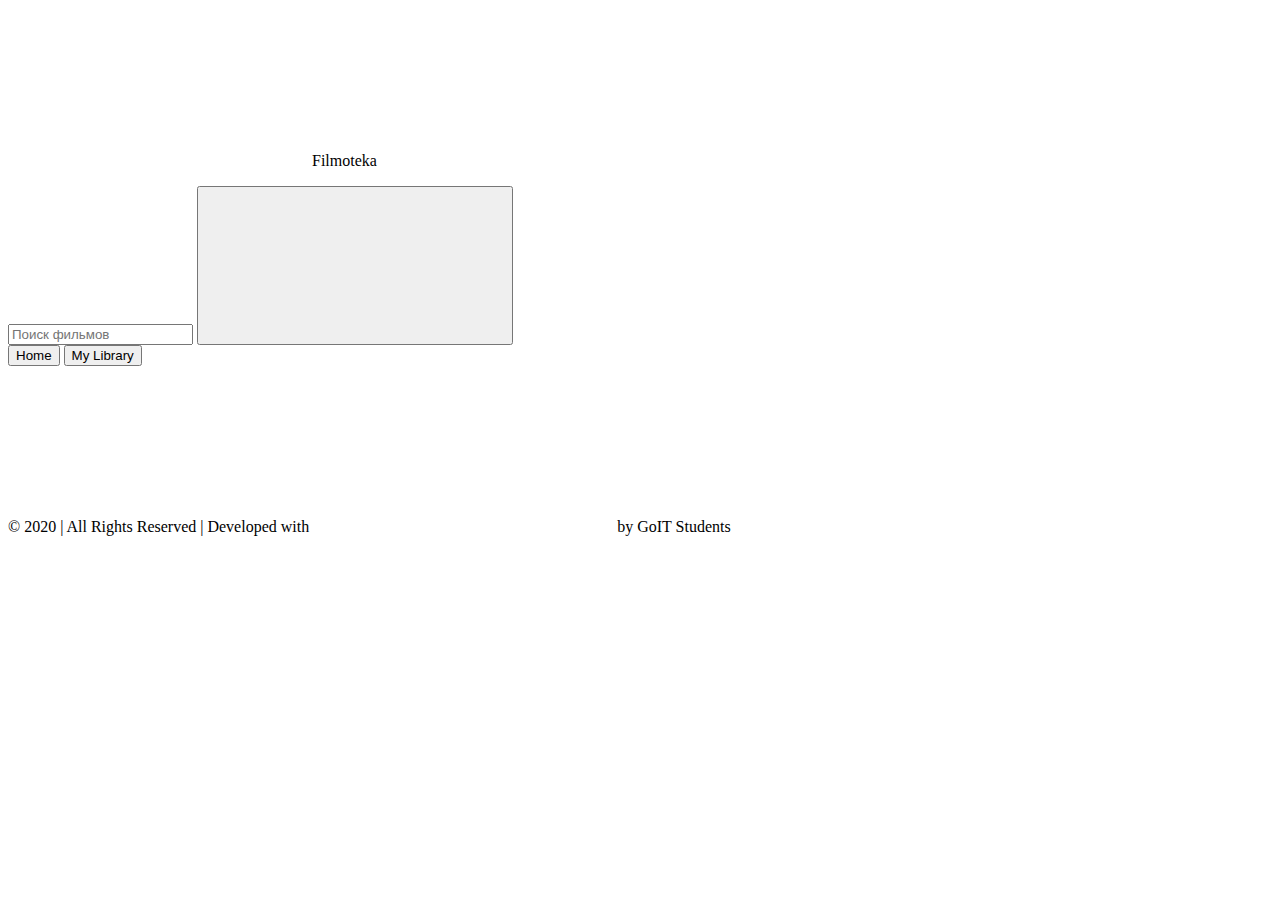
==== index.html @ dd9b2676 "Deploying to gh-pages from @ NikOroferov/test-repository@9fd1f84dbbfe6787c887e0fdb2db38d3c6313efa 🚀" ====
<!DOCTYPE html><html lang="ru"><head><meta charset="UTF-8"><meta name="viewport" content="width=device-width, initial-scale=1.0"><title>Фильмотека</title><link rel="icon" type="image/x-icon" href="/test-repository/favicon.f6ff6633.ico"><link rel="apple-touch-icon" sizes="57x57" href="/test-repository/apple-icon-57x57.db3ea75c.png"><link rel="apple-touch-icon" sizes="60x60" href="/test-repository/apple-icon-60x60.295d1743.png"><link rel="apple-touch-icon" sizes="72x72" href="/test-repository/apple-icon-72x72.02bddf9b.png"><link rel="apple-touch-icon" sizes="76x76" href="/test-repository/apple-icon-76x76.bf45c59d.png"><link rel="apple-touch-icon" sizes="114x114" href="/test-repository/apple-icon-114x114.2451ba60.png"><link rel="apple-touch-icon" sizes="120x120" href="/test-repository/apple-icon-120x120.9a522770.png"><link rel="apple-touch-icon" sizes="144x144" href="/test-repository/apple-icon-144x144.8a99f330.png"><link rel="apple-touch-icon" sizes="152x152" href="/test-repository/apple-icon-152x152.fc3754dc.png"><link rel="apple-touch-icon" sizes="180x180" href="/test-repository/apple-icon-180x180.e5d9d38c.png"><link rel="icon" type="image/png" sizes="192x192" href="/test-repository/apple-icon-precomposed.c35f28b1.png"><link rel="icon" type="image/png" sizes="32x32" href="/test-repository/favicon-32x32.e787f4d5.png"><link rel="icon" type="image/png" sizes="96x96" href="/test-repository/favicon-96x96.932c3540.png"><link rel="icon" type="image/png" sizes="16x16" href="/test-repository/favicon-16x16.ecccb7a1.png"><link rel="stylesheet" href="https://cdnjs.cloudflare.com/ajax/libs/modern-normalize/1.0.0/modern-normalize.min.css" integrity="sha512-ISS7cAi1PEhQ8jnbJpJZMd29NlhNj4AWYyLOSp2CE/CsHxTCu+r+t0D2yoJudVrd0/8fTVPUVDzY5Tvli75u/g==" crossorigin=""><link rel="preconnect" href="https://fonts.googleapis.com"><link rel="preconnect" href="https://fonts.gstatic.com" crossorigin=""><link href="https://fonts.googleapis.com/css2?family=Roboto:wght@500&display=swap" rel="stylesheet"><link rel="stylesheet" href="/test-repository/src.12e44030.css"></head><body> <div class="wrapper"> <header class="header"> <div class="container"> <div class="header__box"> <p class="logo__title"> <svg class="logo__icon"> <use href="/test-repository/icons.b21734e0.svg#icon-logo"></use> </svg> Filmoteka </p> <form class="search__form"> <input type="text" class="search__text" placeholder="Поиск фильмов"> <button class="search__btn"> <svg class="search__logo"> <use href="/test-repository/icons.b21734e0.svg#icon-search"></use> </svg> </button> </form> <form class="library_form"> <button class="home__btn">Home</button> <button class="library__btn">My Library</button> </form> </div> </div> </header> <main class="main"> <div class="container"> <ul class="film__list"></ul> </div> </main> <footer class="footer"> <div class="container"> <p class="footer__info"> © 2020 | All Rights Reserved | Developed with <svg class="footer__logo"> <use href="/test-repository/icons.b21734e0.svg#icon-heart"></use> </svg> by GoIT Students </p> </div> </footer> </div> <script src="/test-repository/src.b7f5ef19.js"></script> </body></html>
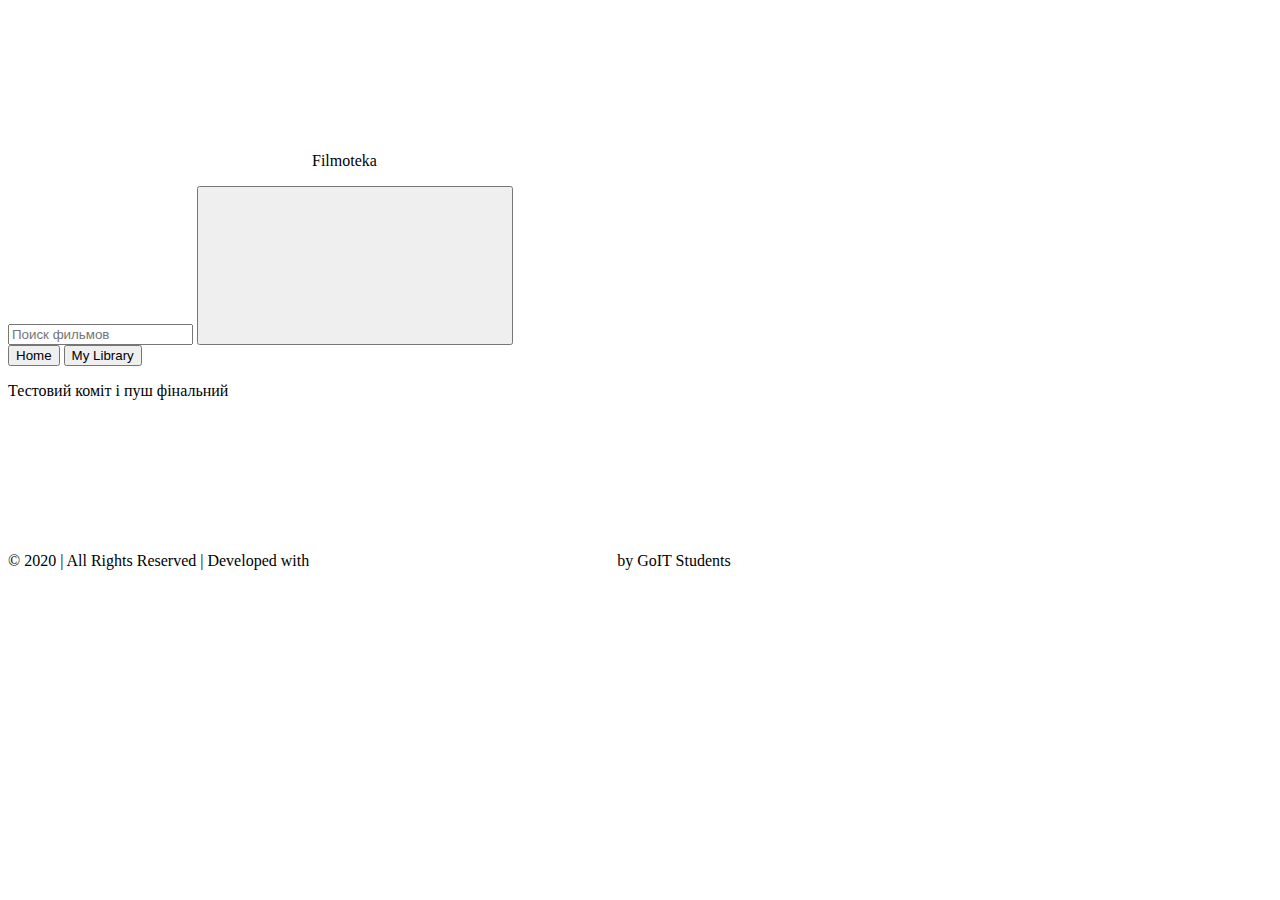
==== commit 2cbc4484: "Deploying to gh-pages from @ NikOroferov/test-repository@f3e8588186def68040b63d9dacd7de9267c30296 🚀" ====
--- a/index.html
+++ b/index.html
@@ -1 +1 @@
-<!DOCTYPE html><html lang="ru"><head><meta charset="UTF-8"><meta name="viewport" content="width=device-width, initial-scale=1.0"><title>Фильмотека</title><link rel="icon" type="image/x-icon" href="/test-repository/favicon.f6ff6633.ico"><link rel="apple-touch-icon" sizes="57x57" href="/test-repository/apple-icon-57x57.db3ea75c.png"><link rel="apple-touch-icon" sizes="60x60" href="/test-repository/apple-icon-60x60.295d1743.png"><link rel="apple-touch-icon" sizes="72x72" href="/test-repository/apple-icon-72x72.02bddf9b.png"><link rel="apple-touch-icon" sizes="76x76" href="/test-repository/apple-icon-76x76.bf45c59d.png"><link rel="apple-touch-icon" sizes="114x114" href="/test-repository/apple-icon-114x114.2451ba60.png"><link rel="apple-touch-icon" sizes="120x120" href="/test-repository/apple-icon-120x120.9a522770.png"><link rel="apple-touch-icon" sizes="144x144" href="/test-repository/apple-icon-144x144.8a99f330.png"><link rel="apple-touch-icon" sizes="152x152" href="/test-repository/apple-icon-152x152.fc3754dc.png"><link rel="apple-touch-icon" sizes="180x180" href="/test-repository/apple-icon-180x180.e5d9d38c.png"><link rel="icon" type="image/png" sizes="192x192" href="/test-repository/apple-icon-precomposed.c35f28b1.png"><link rel="icon" type="image/png" sizes="32x32" href="/test-repository/favicon-32x32.e787f4d5.png"><link rel="icon" type="image/png" sizes="96x96" href="/test-repository/favicon-96x96.932c3540.png"><link rel="icon" type="image/png" sizes="16x16" href="/test-repository/favicon-16x16.ecccb7a1.png"><link rel="stylesheet" href="https://cdnjs.cloudflare.com/ajax/libs/modern-normalize/1.0.0/modern-normalize.min.css" integrity="sha512-ISS7cAi1PEhQ8jnbJpJZMd29NlhNj4AWYyLOSp2CE/CsHxTCu+r+t0D2yoJudVrd0/8fTVPUVDzY5Tvli75u/g==" crossorigin=""><link rel="preconnect" href="https://fonts.googleapis.com"><link rel="preconnect" href="https://fonts.gstatic.com" crossorigin=""><link href="https://fonts.googleapis.com/css2?family=Roboto:wght@500&display=swap" rel="stylesheet"><link rel="stylesheet" href="/test-repository/src.12e44030.css"></head><body> <div class="wrapper"> <header class="header"> <div class="container"> <div class="header__box"> <p class="logo__title"> <svg class="logo__icon"> <use href="/test-repository/icons.b21734e0.svg#icon-logo"></use> </svg> Filmoteka </p> <form class="search__form"> <input type="text" class="search__text" placeholder="Поиск фильмов"> <button class="search__btn"> <svg class="search__logo"> <use href="/test-repository/icons.b21734e0.svg#icon-search"></use> </svg> </button> </form> <form class="library_form"> <button class="home__btn">Home</button> <button class="library__btn">My Library</button> </form> </div> </div> </header> <main class="main"> <div class="container"> <ul class="film__list"></ul> </div> </main> <footer class="footer"> <div class="container"> <p class="footer__info"> © 2020 | All Rights Reserved | Developed with <svg class="footer__logo"> <use href="/test-repository/icons.b21734e0.svg#icon-heart"></use> </svg> by GoIT Students </p> </div> </footer> </div> <script src="/test-repository/src.b7f5ef19.js"></script> </body></html>+<!DOCTYPE html><html lang="ru"><head><meta charset="UTF-8"><meta name="viewport" content="width=device-width, initial-scale=1.0"><title>Фильмотека</title><link rel="icon" type="image/x-icon" href="/test-repository/favicon.f6ff6633.ico"><link rel="apple-touch-icon" sizes="57x57" href="/test-repository/apple-icon-57x57.db3ea75c.png"><link rel="apple-touch-icon" sizes="60x60" href="/test-repository/apple-icon-60x60.295d1743.png"><link rel="apple-touch-icon" sizes="72x72" href="/test-repository/apple-icon-72x72.02bddf9b.png"><link rel="apple-touch-icon" sizes="76x76" href="/test-repository/apple-icon-76x76.bf45c59d.png"><link rel="apple-touch-icon" sizes="114x114" href="/test-repository/apple-icon-114x114.2451ba60.png"><link rel="apple-touch-icon" sizes="120x120" href="/test-repository/apple-icon-120x120.9a522770.png"><link rel="apple-touch-icon" sizes="144x144" href="/test-repository/apple-icon-144x144.8a99f330.png"><link rel="apple-touch-icon" sizes="152x152" href="/test-repository/apple-icon-152x152.fc3754dc.png"><link rel="apple-touch-icon" sizes="180x180" href="/test-repository/apple-icon-180x180.e5d9d38c.png"><link rel="icon" type="image/png" sizes="192x192" href="/test-repository/apple-icon-precomposed.c35f28b1.png"><link rel="icon" type="image/png" sizes="32x32" href="/test-repository/favicon-32x32.e787f4d5.png"><link rel="icon" type="image/png" sizes="96x96" href="/test-repository/favicon-96x96.932c3540.png"><link rel="icon" type="image/png" sizes="16x16" href="/test-repository/favicon-16x16.ecccb7a1.png"><link rel="stylesheet" href="https://cdnjs.cloudflare.com/ajax/libs/modern-normalize/1.0.0/modern-normalize.min.css" integrity="sha512-ISS7cAi1PEhQ8jnbJpJZMd29NlhNj4AWYyLOSp2CE/CsHxTCu+r+t0D2yoJudVrd0/8fTVPUVDzY5Tvli75u/g==" crossorigin=""><link rel="preconnect" href="https://fonts.googleapis.com"><link rel="preconnect" href="https://fonts.gstatic.com" crossorigin=""><link href="https://fonts.googleapis.com/css2?family=Roboto:wght@500&display=swap" rel="stylesheet"><link rel="stylesheet" href="/test-repository/src.6af0592a.css"></head><body> <div class="wrapper"> <header class="header"> <div class="container"> <div class="header__box"> <p class="logo__title"> <svg class="logo__icon"> <use href="/test-repository/icons.b21734e0.svg#icon-logo"></use> </svg> Filmoteka </p> <form class="search__form"> <input type="text" class="search__text" placeholder="Поиск фильмов"> <button class="search__btn"> <svg class="search__logo"> <use href="/test-repository/icons.b21734e0.svg#icon-search"></use> </svg> </button> </form> <form class="library_form"> <button class="home__btn">Home</button> <button class="library__btn">My Library</button> </form> </div> </div> </header> <main class="main"> <div class="container"> <ul class="film__list"> <div class="film__item test"></div> </ul> </div> </main> <span>Тестовий коміт і пуш фінальний</span> <footer class="footer"> <div class="container"> <p class="footer__info"> © 2020 | All Rights Reserved | Developed with <svg class="footer__logo"> <use href="/test-repository/icons.b21734e0.svg#icon-heart"></use> </svg> by GoIT Students </p> </div> </footer> </div> <script src="/test-repository/src.fb4099a5.js"></script> </body></html>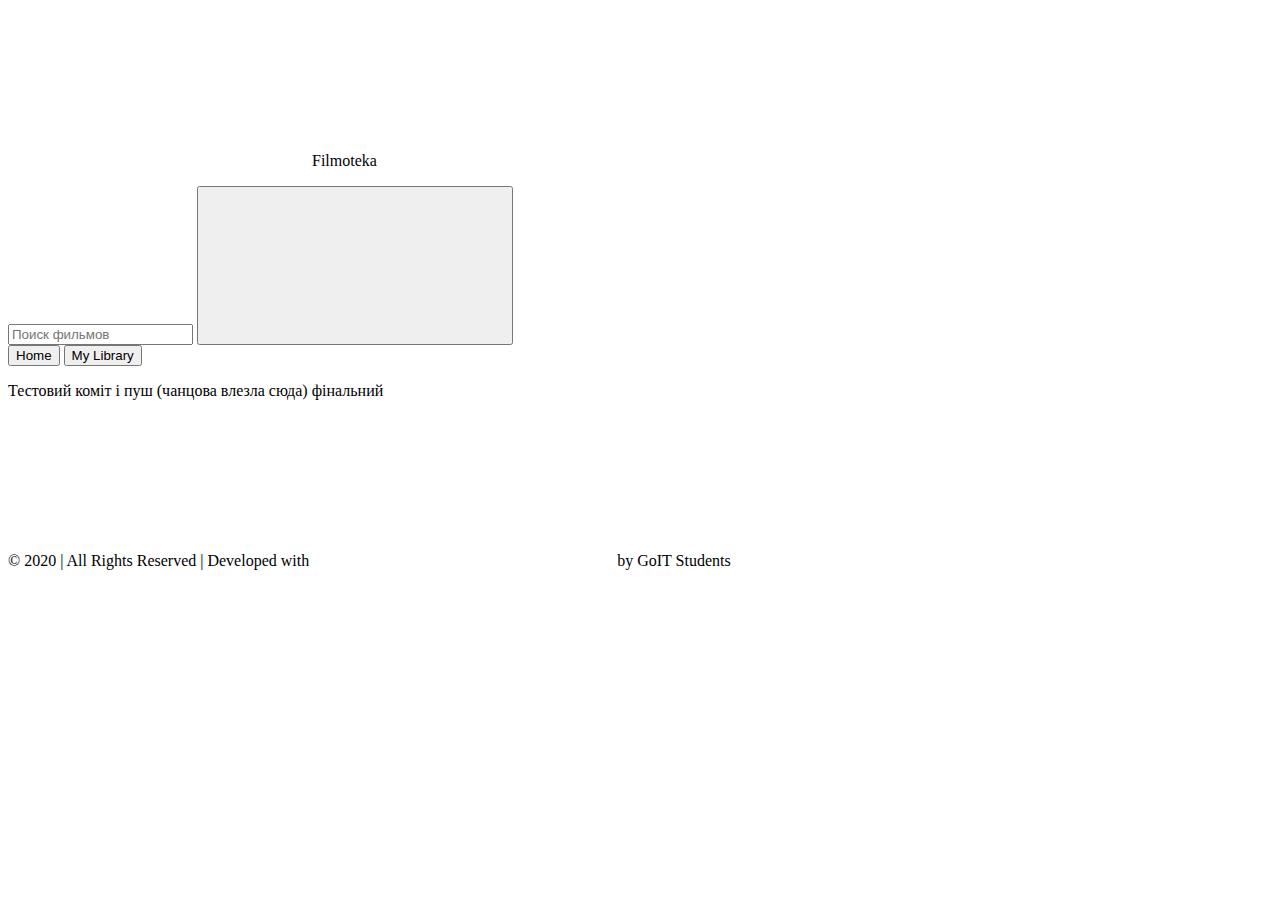
==== commit caf27dab: "Чанцова" ====
--- a/index.html
+++ b/index.html
@@ -1 +1 @@
-<!DOCTYPE html><html lang="ru"><head><meta charset="UTF-8"><meta name="viewport" content="width=device-width, initial-scale=1.0"><title>Фильмотека</title><link rel="icon" type="image/x-icon" href="/test-repository/favicon.f6ff6633.ico"><link rel="apple-touch-icon" sizes="57x57" href="/test-repository/apple-icon-57x57.db3ea75c.png"><link rel="apple-touch-icon" sizes="60x60" href="/test-repository/apple-icon-60x60.295d1743.png"><link rel="apple-touch-icon" sizes="72x72" href="/test-repository/apple-icon-72x72.02bddf9b.png"><link rel="apple-touch-icon" sizes="76x76" href="/test-repository/apple-icon-76x76.bf45c59d.png"><link rel="apple-touch-icon" sizes="114x114" href="/test-repository/apple-icon-114x114.2451ba60.png"><link rel="apple-touch-icon" sizes="120x120" href="/test-repository/apple-icon-120x120.9a522770.png"><link rel="apple-touch-icon" sizes="144x144" href="/test-repository/apple-icon-144x144.8a99f330.png"><link rel="apple-touch-icon" sizes="152x152" href="/test-repository/apple-icon-152x152.fc3754dc.png"><link rel="apple-touch-icon" sizes="180x180" href="/test-repository/apple-icon-180x180.e5d9d38c.png"><link rel="icon" type="image/png" sizes="192x192" href="/test-repository/apple-icon-precomposed.c35f28b1.png"><link rel="icon" type="image/png" sizes="32x32" href="/test-repository/favicon-32x32.e787f4d5.png"><link rel="icon" type="image/png" sizes="96x96" href="/test-repository/favicon-96x96.932c3540.png"><link rel="icon" type="image/png" sizes="16x16" href="/test-repository/favicon-16x16.ecccb7a1.png"><link rel="stylesheet" href="https://cdnjs.cloudflare.com/ajax/libs/modern-normalize/1.0.0/modern-normalize.min.css" integrity="sha512-ISS7cAi1PEhQ8jnbJpJZMd29NlhNj4AWYyLOSp2CE/CsHxTCu+r+t0D2yoJudVrd0/8fTVPUVDzY5Tvli75u/g==" crossorigin=""><link rel="preconnect" href="https://fonts.googleapis.com"><link rel="preconnect" href="https://fonts.gstatic.com" crossorigin=""><link href="https://fonts.googleapis.com/css2?family=Roboto:wght@500&display=swap" rel="stylesheet"><link rel="stylesheet" href="/test-repository/src.6af0592a.css"></head><body> <div class="wrapper"> <header class="header"> <div class="container"> <div class="header__box"> <p class="logo__title"> <svg class="logo__icon"> <use href="/test-repository/icons.b21734e0.svg#icon-logo"></use> </svg> Filmoteka </p> <form class="search__form"> <input type="text" class="search__text" placeholder="Поиск фильмов"> <button class="search__btn"> <svg class="search__logo"> <use href="/test-repository/icons.b21734e0.svg#icon-search"></use> </svg> </button> </form> <form class="library_form"> <button class="home__btn">Home</button> <button class="library__btn">My Library</button> </form> </div> </div> </header> <main class="main"> <div class="container"> <ul class="film__list"> <div class="film__item test"></div> </ul> </div> </main> <span>Тестовий коміт і пуш фінальний</span> <footer class="footer"> <div class="container"> <p class="footer__info"> © 2020 | All Rights Reserved | Developed with <svg class="footer__logo"> <use href="/test-repository/icons.b21734e0.svg#icon-heart"></use> </svg> by GoIT Students </p> </div> </footer> </div> <script src="/test-repository/src.fb4099a5.js"></script> </body></html>+<!DOCTYPE html><html lang="ru"><head><meta charset="UTF-8"><meta name="viewport" content="width=device-width, initial-scale=1.0"><title>Фильмотека</title><link rel="icon" type="image/x-icon" href="/test-repository/favicon.f6ff6633.ico"><link rel="apple-touch-icon" sizes="57x57" href="/test-repository/apple-icon-57x57.db3ea75c.png"><link rel="apple-touch-icon" sizes="60x60" href="/test-repository/apple-icon-60x60.295d1743.png"><link rel="apple-touch-icon" sizes="72x72" href="/test-repository/apple-icon-72x72.02bddf9b.png"><link rel="apple-touch-icon" sizes="76x76" href="/test-repository/apple-icon-76x76.bf45c59d.png"><link rel="apple-touch-icon" sizes="114x114" href="/test-repository/apple-icon-114x114.2451ba60.png"><link rel="apple-touch-icon" sizes="120x120" href="/test-repository/apple-icon-120x120.9a522770.png"><link rel="apple-touch-icon" sizes="144x144" href="/test-repository/apple-icon-144x144.8a99f330.png"><link rel="apple-touch-icon" sizes="152x152" href="/test-repository/apple-icon-152x152.fc3754dc.png"><link rel="apple-touch-icon" sizes="180x180" href="/test-repository/apple-icon-180x180.e5d9d38c.png"><link rel="icon" type="image/png" sizes="192x192" href="/test-repository/apple-icon-precomposed.c35f28b1.png"><link rel="icon" type="image/png" sizes="32x32" href="/test-repository/favicon-32x32.e787f4d5.png"><link rel="icon" type="image/png" sizes="96x96" href="/test-repository/favicon-96x96.932c3540.png"><link rel="icon" type="image/png" sizes="16x16" href="/test-repository/favicon-16x16.ecccb7a1.png"><link rel="stylesheet" href="https://cdnjs.cloudflare.com/ajax/libs/modern-normalize/1.0.0/modern-normalize.min.css" integrity="sha512-ISS7cAi1PEhQ8jnbJpJZMd29NlhNj4AWYyLOSp2CE/CsHxTCu+r+t0D2yoJudVrd0/8fTVPUVDzY5Tvli75u/g==" crossorigin=""><link rel="preconnect" href="https://fonts.googleapis.com"><link rel="preconnect" href="https://fonts.gstatic.com" crossorigin=""><link href="https://fonts.googleapis.com/css2?family=Roboto:wght@500&display=swap" rel="stylesheet"><link rel="stylesheet" href="/test-repository/src.6af0592a.css"></head><body> <div class="wrapper"> <header class="header"> <div class="container"> <div class="header__box"> <p class="logo__title"> <svg class="logo__icon"> <use href="/test-repository/icons.b21734e0.svg#icon-logo"></use> </svg> Filmoteka </p> <form class="search__form"> <input type="text" class="search__text" placeholder="Поиск фильмов"> <button class="search__btn"> <svg class="search__logo"> <use href="/test-repository/icons.b21734e0.svg#icon-search"></use> </svg> </button> </form> <form class="library_form"> <button class="home__btn">Home</button> <button class="library__btn">My Library</button> </form> </div> </div> </header> <main class="main"> <div class="container"> <ul class="film__list"> <div class="film__item test"></div> </ul> </div> </main> <span>Тестовий коміт і пуш (чанцова влезла сюда) фінальний</span> <footer class="footer"> <div class="container"> <p class="footer__info"> © 2020 | All Rights Reserved | Developed with <svg class="footer__logo"> <use href="/test-repository/icons.b21734e0.svg#icon-heart"></use> </svg> by GoIT Students </p> </div> </footer> </div> <script src="/test-repository/src.fb4099a5.js"></script> </body></html>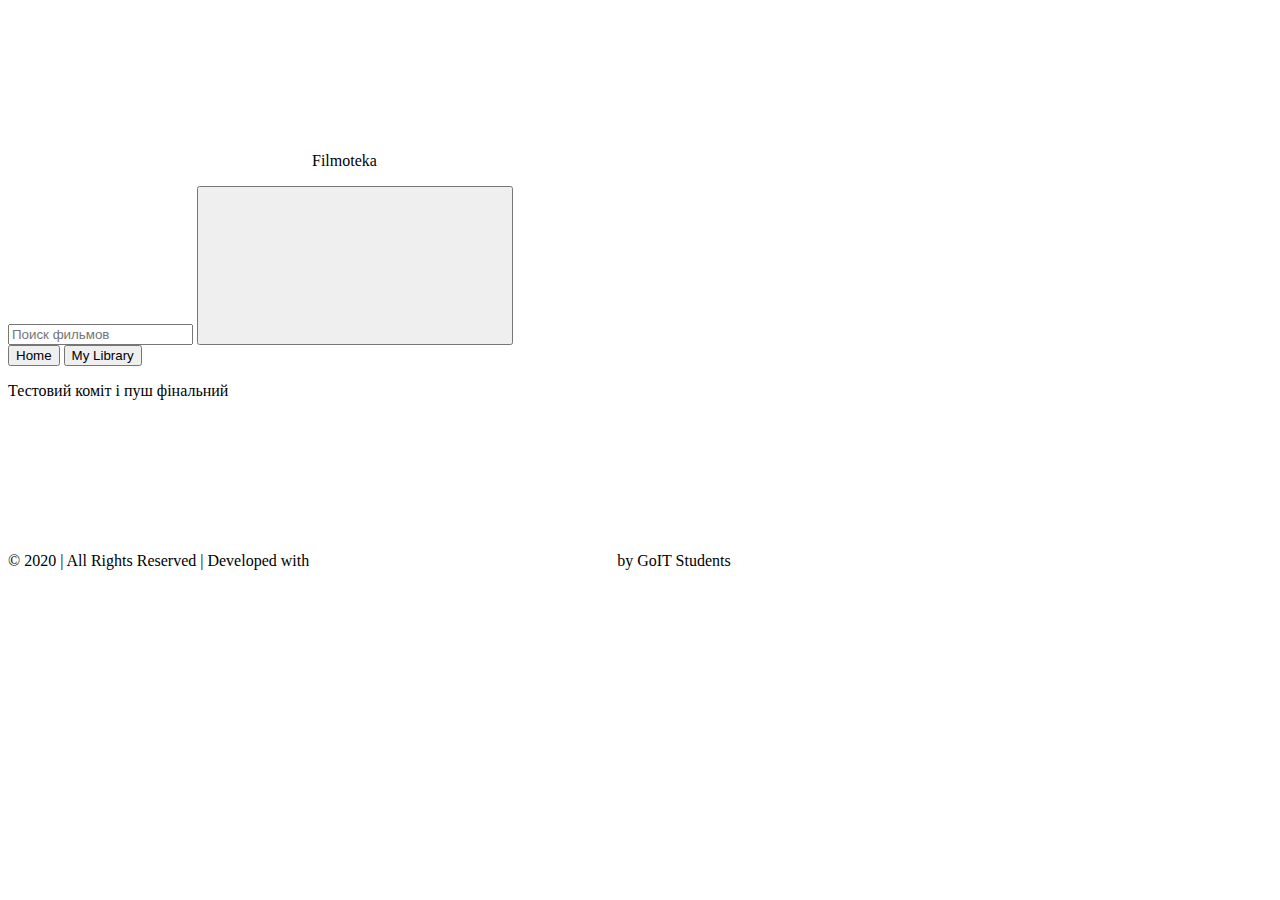
==== commit 6057ab49: "Deploying to gh-pages from @ NikOroferov/test-repository@c218555838e821426178feead1c61e5253661cdc 🚀" ====
--- a/index.html
+++ b/index.html
@@ -1 +1 @@
-<!DOCTYPE html><html lang="ru"><head><meta charset="UTF-8"><meta name="viewport" content="width=device-width, initial-scale=1.0"><title>Фильмотека</title><link rel="icon" type="image/x-icon" href="/test-repository/favicon.f6ff6633.ico"><link rel="apple-touch-icon" sizes="57x57" href="/test-repository/apple-icon-57x57.db3ea75c.png"><link rel="apple-touch-icon" sizes="60x60" href="/test-repository/apple-icon-60x60.295d1743.png"><link rel="apple-touch-icon" sizes="72x72" href="/test-repository/apple-icon-72x72.02bddf9b.png"><link rel="apple-touch-icon" sizes="76x76" href="/test-repository/apple-icon-76x76.bf45c59d.png"><link rel="apple-touch-icon" sizes="114x114" href="/test-repository/apple-icon-114x114.2451ba60.png"><link rel="apple-touch-icon" sizes="120x120" href="/test-repository/apple-icon-120x120.9a522770.png"><link rel="apple-touch-icon" sizes="144x144" href="/test-repository/apple-icon-144x144.8a99f330.png"><link rel="apple-touch-icon" sizes="152x152" href="/test-repository/apple-icon-152x152.fc3754dc.png"><link rel="apple-touch-icon" sizes="180x180" href="/test-repository/apple-icon-180x180.e5d9d38c.png"><link rel="icon" type="image/png" sizes="192x192" href="/test-repository/apple-icon-precomposed.c35f28b1.png"><link rel="icon" type="image/png" sizes="32x32" href="/test-repository/favicon-32x32.e787f4d5.png"><link rel="icon" type="image/png" sizes="96x96" href="/test-repository/favicon-96x96.932c3540.png"><link rel="icon" type="image/png" sizes="16x16" href="/test-repository/favicon-16x16.ecccb7a1.png"><link rel="stylesheet" href="https://cdnjs.cloudflare.com/ajax/libs/modern-normalize/1.0.0/modern-normalize.min.css" integrity="sha512-ISS7cAi1PEhQ8jnbJpJZMd29NlhNj4AWYyLOSp2CE/CsHxTCu+r+t0D2yoJudVrd0/8fTVPUVDzY5Tvli75u/g==" crossorigin=""><link rel="preconnect" href="https://fonts.googleapis.com"><link rel="preconnect" href="https://fonts.gstatic.com" crossorigin=""><link href="https://fonts.googleapis.com/css2?family=Roboto:wght@500&display=swap" rel="stylesheet"><link rel="stylesheet" href="/test-repository/src.6af0592a.css"></head><body> <div class="wrapper"> <header class="header"> <div class="container"> <div class="header__box"> <p class="logo__title"> <svg class="logo__icon"> <use href="/test-repository/icons.b21734e0.svg#icon-logo"></use> </svg> Filmoteka </p> <form class="search__form"> <input type="text" class="search__text" placeholder="Поиск фильмов"> <button class="search__btn"> <svg class="search__logo"> <use href="/test-repository/icons.b21734e0.svg#icon-search"></use> </svg> </button> </form> <form class="library_form"> <button class="home__btn">Home</button> <button class="library__btn">My Library</button> </form> </div> </div> </header> <main class="main"> <div class="container"> <ul class="film__list"> <div class="film__item test"></div> </ul> </div> </main> <span>Тестовий коміт і пуш (чанцова влезла сюда) фінальний</span> <footer class="footer"> <div class="container"> <p class="footer__info"> © 2020 | All Rights Reserved | Developed with <svg class="footer__logo"> <use href="/test-repository/icons.b21734e0.svg#icon-heart"></use> </svg> by GoIT Students </p> </div> </footer> </div> <script src="/test-repository/src.fb4099a5.js"></script> </body></html>+<!DOCTYPE html><html lang="ru"><head><meta charset="UTF-8"><meta name="viewport" content="width=device-width, initial-scale=1.0"><title>Фильмотека</title><link rel="icon" type="image/x-icon" href="/test-repository/favicon.f6ff6633.ico"><link rel="apple-touch-icon" sizes="57x57" href="/test-repository/apple-icon-57x57.db3ea75c.png"><link rel="apple-touch-icon" sizes="60x60" href="/test-repository/apple-icon-60x60.295d1743.png"><link rel="apple-touch-icon" sizes="72x72" href="/test-repository/apple-icon-72x72.02bddf9b.png"><link rel="apple-touch-icon" sizes="76x76" href="/test-repository/apple-icon-76x76.bf45c59d.png"><link rel="apple-touch-icon" sizes="114x114" href="/test-repository/apple-icon-114x114.2451ba60.png"><link rel="apple-touch-icon" sizes="120x120" href="/test-repository/apple-icon-120x120.9a522770.png"><link rel="apple-touch-icon" sizes="144x144" href="/test-repository/apple-icon-144x144.8a99f330.png"><link rel="apple-touch-icon" sizes="152x152" href="/test-repository/apple-icon-152x152.fc3754dc.png"><link rel="apple-touch-icon" sizes="180x180" href="/test-repository/apple-icon-180x180.e5d9d38c.png"><link rel="icon" type="image/png" sizes="192x192" href="/test-repository/apple-icon-precomposed.c35f28b1.png"><link rel="icon" type="image/png" sizes="32x32" href="/test-repository/favicon-32x32.e787f4d5.png"><link rel="icon" type="image/png" sizes="96x96" href="/test-repository/favicon-96x96.932c3540.png"><link rel="icon" type="image/png" sizes="16x16" href="/test-repository/favicon-16x16.ecccb7a1.png"><link rel="stylesheet" href="https://cdnjs.cloudflare.com/ajax/libs/modern-normalize/1.0.0/modern-normalize.min.css" integrity="sha512-ISS7cAi1PEhQ8jnbJpJZMd29NlhNj4AWYyLOSp2CE/CsHxTCu+r+t0D2yoJudVrd0/8fTVPUVDzY5Tvli75u/g==" crossorigin=""><link rel="preconnect" href="https://fonts.googleapis.com"><link rel="preconnect" href="https://fonts.gstatic.com" crossorigin=""><link href="https://fonts.googleapis.com/css2?family=Roboto:wght@500&display=swap" rel="stylesheet"><link rel="stylesheet" href="/test-repository/src.6af0592a.css"></head><body> <div class="wrapper"> <header class="header"> <div class="container"> <div class="header__box"> <p class="logo__title"> <svg class="logo__icon"> <use href="/test-repository/icons.b21734e0.svg#icon-logo"></use> </svg> Filmoteka </p> <form class="search__form"> <input type="text" class="search__text" placeholder="Поиск фильмов"> <button class="search__btn"> <svg class="search__logo"> <use href="/test-repository/icons.b21734e0.svg#icon-search"></use> </svg> </button> </form> <form class="library_form"> <button class="home__btn">Home</button> <button class="library__btn">My Library</button> </form> </div> </div> </header> <main class="main"> <div class="container"> <ul class="film__list"> <div class="film__item test"></div> </ul> </div> </main> <span>Тестовий коміт і пуш фінальний</span> <footer class="footer"> <div class="container"> <p class="footer__info"> © 2020 | All Rights Reserved | Developed with <svg class="footer__logo"> <use href="/test-repository/icons.b21734e0.svg#icon-heart"></use> </svg> by GoIT Students </p> </div> </footer> </div> <script src="/test-repository/src.fb4099a5.js"></script> </body></html>